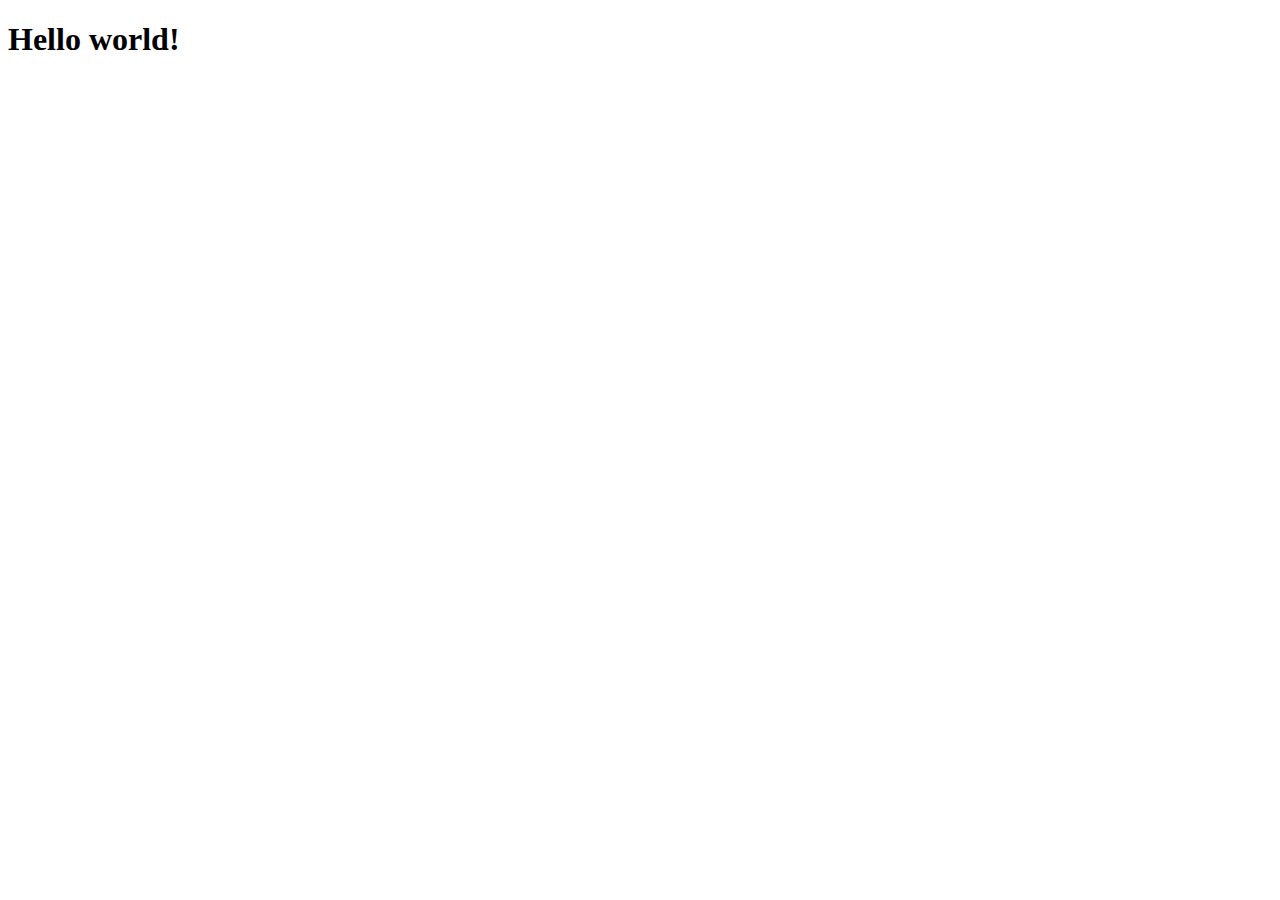
==== html-boilerplate/index.html @ de014f94 "Created odin project directory" ====
<!DOCTYPE html>
<html lang=""en">
</html>
    <!-- contains important metadata to render a website-->
    <head>
        <!-- determines character encoding to render special characters on a website-->
        <meta charset="UTF-8">
        <title>My First Webpage</title>
    </head>
    <body>
        <h1>Hello world!</h1>
    </body>
</html>
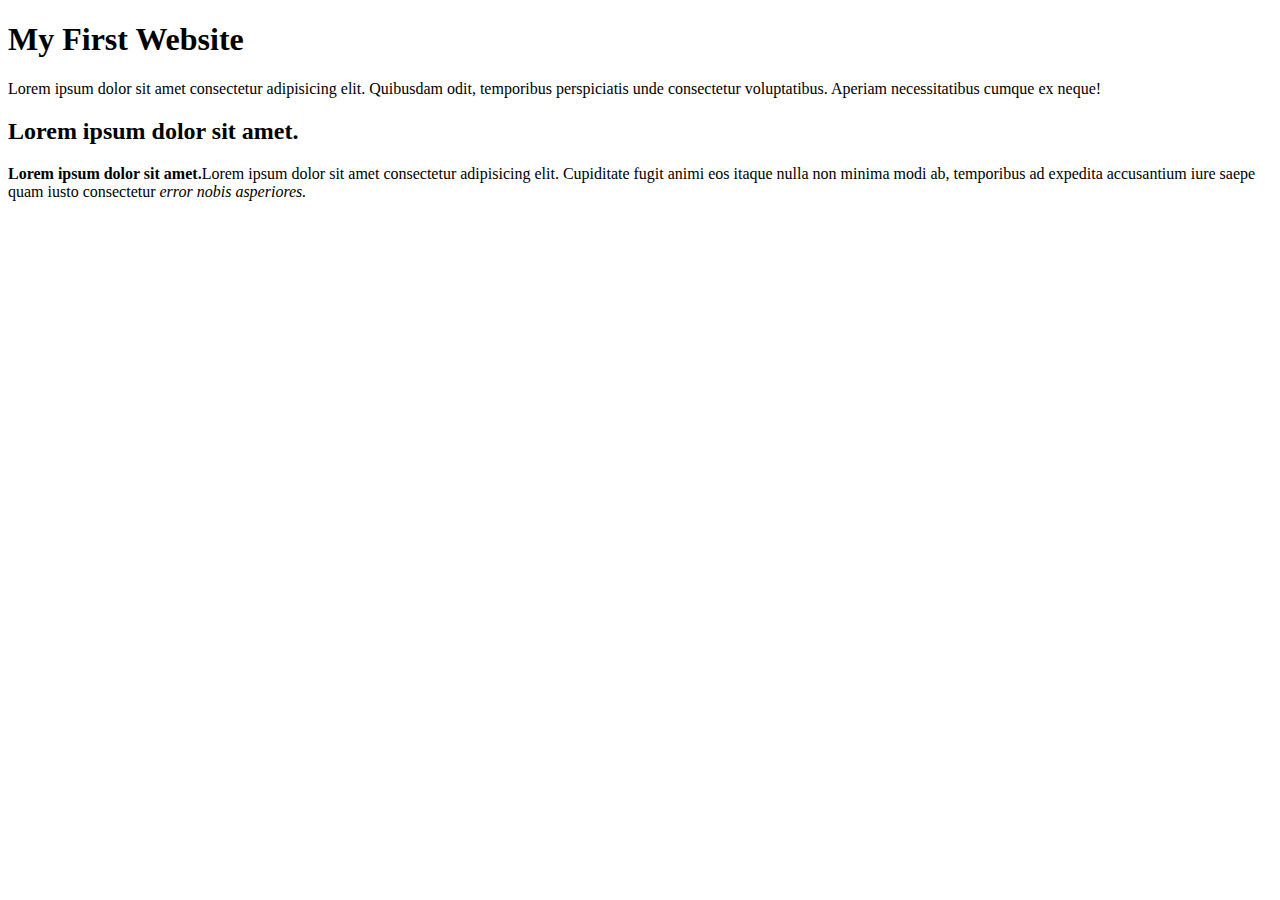
==== commit a325ca8d: "Added html-boilerplate exercise" ====
--- a/html-boilerplate/index.html
+++ b/html-boilerplate/index.html
@@ -1,13 +1,13 @@
 <!DOCTYPE html>
-<html lang=""en">
-</html>
-    <!-- contains important metadata to render a website-->
+<html>
     <head>
-        <!-- determines character encoding to render special characters on a website-->
         <meta charset="UTF-8">
-        <title>My First Webpage</title>
+        <title>Jonathan's Web Blog</title>
     </head>
     <body>
-        <h1>Hello world!</h1>
+        <h1>My First Website</h1>
+        <p>Lorem ipsum dolor sit amet consectetur adipisicing elit. Quibusdam odit, temporibus perspiciatis unde consectetur voluptatibus. Aperiam necessitatibus cumque ex neque!</p>
+        <h2>Lorem ipsum dolor sit amet.</h2>
+        <p><strong>Lorem ipsum dolor sit amet.</strong>Lorem ipsum dolor sit amet consectetur adipisicing elit. Cupiditate fugit animi eos itaque nulla non minima modi ab, temporibus ad expedita accusantium iure saepe quam iusto consectetur <em>error nobis asperiores.</em></p>
     </body>
-</html>+</html>
